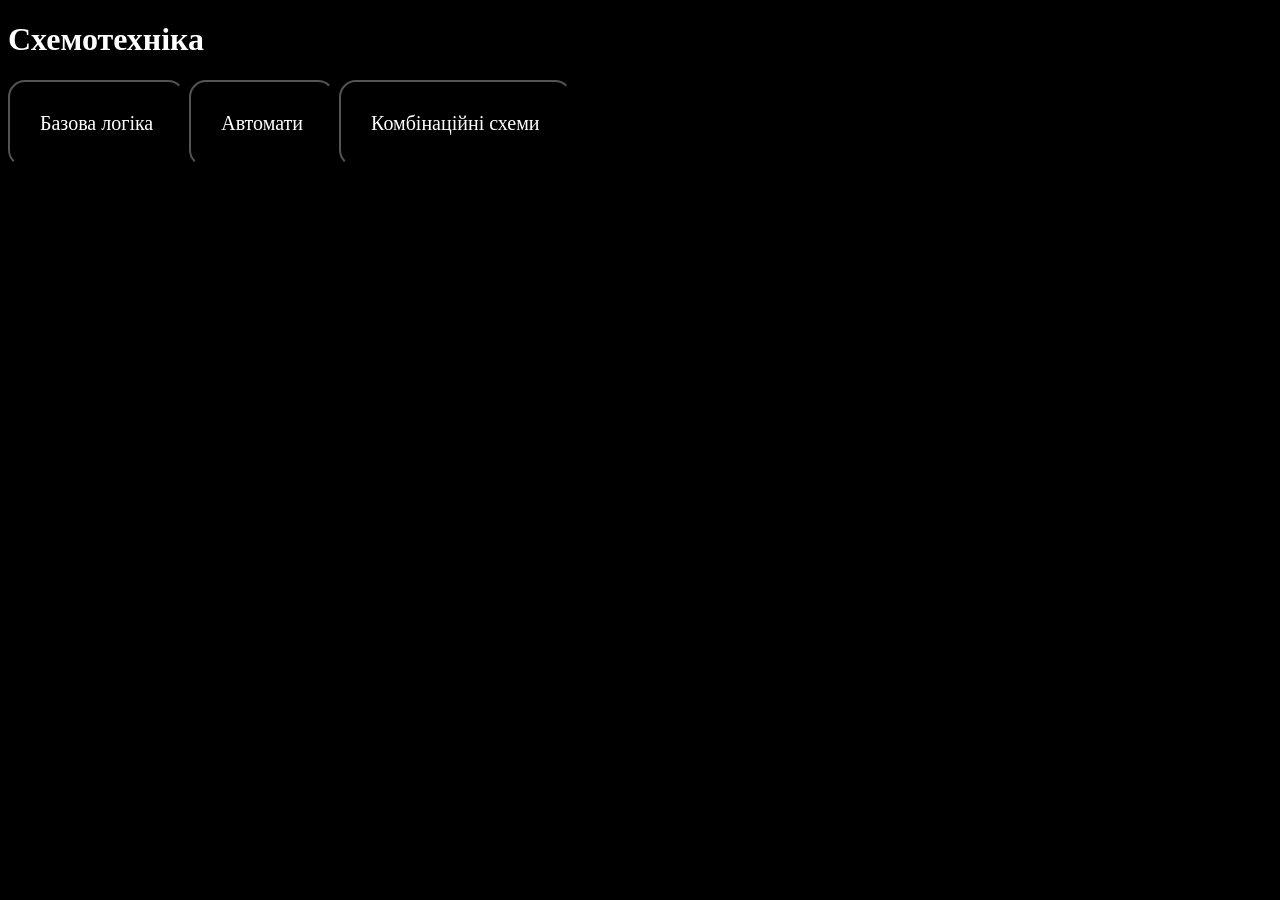
==== index.html @ 7f0cb72b "Project initialization, adding base files" ====
<!DOCTYPE html>
<html lang="en">
<head>
    <meta charset="UTF-8">
    <meta name="viewport" content="width=device-width, initial-scale=1.0">

    <title>Document</title>
    <link rel="stylesheet" href="css/style.css">
</head>
<body>
    <h1>Схемотехніка</h1>
    <button href="basic_logic.html" class="main_buttons" onclick="window.location.href='basic_logic.html'">Базова логіка</button>
    <button href="automates.html" class="main_buttons" onclick="window.location.href='automates.html'">Автомати</button>
    <button href="combination_circuits.html" class="main_buttons" onclick="window.location.href='combination_circuits.html' ">Комбінаційні схеми</button>
</body>
</html>
    
  
</body>
</html>
    
</body>
</html>
---- css/style.css ----
body {
    font-family: 'Georgia', serif;
    color: white;
    background-color: #000000;

    button, .main_buttons {
        text-decoration: none;
        display: inline-block;
        background-color: black;
        color: white;
        padding: 30px;
        border-radius: 17px;
        font-family:'Georgia', serif;
        font-size: 20px;
        
    }
}
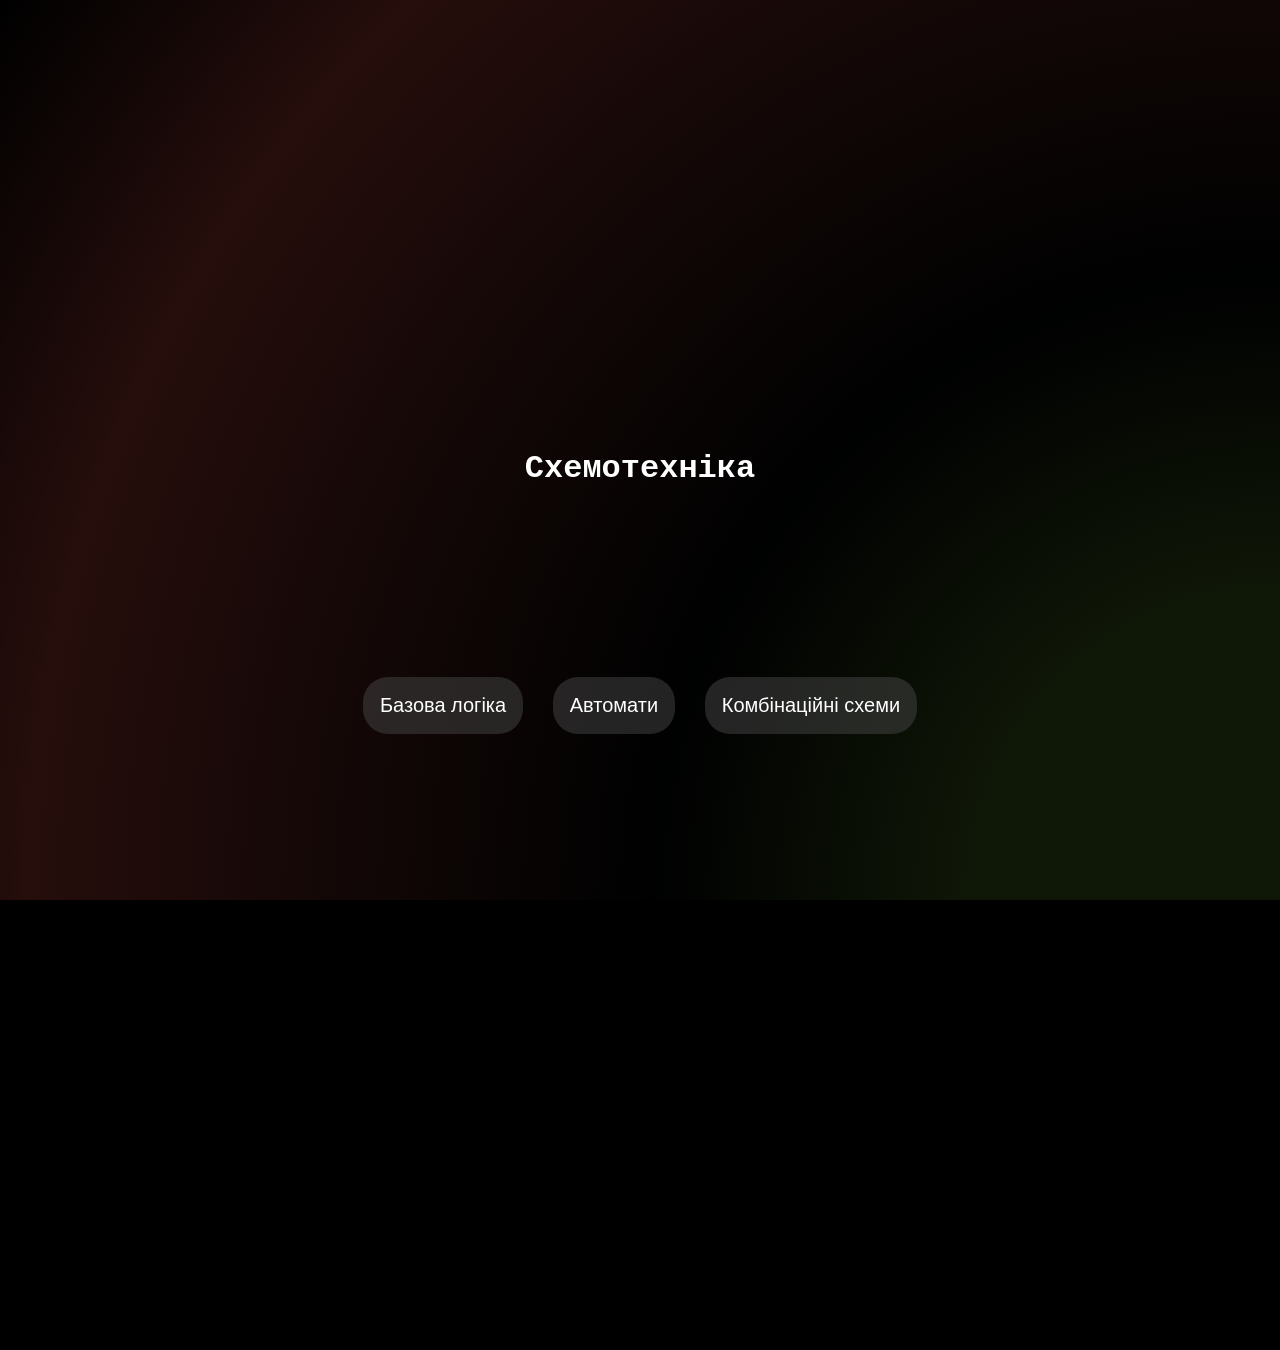
==== commit 299c81f3: "created CSS style background +buttons" ====
--- a/index.html
+++ b/index.html
@@ -8,10 +8,19 @@
     <link rel="stylesheet" href="css/style.css">
 </head>
 <body>
-    <h1>Схемотехніка</h1>
-    <button href="basic_logic.html" class="main_buttons" onclick="window.location.href='basic_logic.html'">Базова логіка</button>
-    <button href="automates.html" class="main_buttons" onclick="window.location.href='automates.html'">Автомати</button>
-    <button href="combination_circuits.html" class="main_buttons" onclick="window.location.href='combination_circuits.html' ">Комбінаційні схеми</button>
+    
+    <div style="text-align: center; margin-top: 50vh;">
+        
+        <h1>Схемотехніка</h1>
+        
+        <div style="margin-top: 20vh;">
+            <button href="basic_logic.html" class="main_buttons" onclick="window.location.href='basic_logic.html'">Базова логіка</button>
+            <button href="automates.html" class="main_buttons" onclick="window.location.href='automates.html'">Автомати</button>
+            <button href="combination_circuits.html" class="main_buttons" onclick="window.location.href='combination_circuits.html' ">Комбінаційні схеми</button>
+        </div>
+
+    </div>
+   <script src="script.js"></script>
 </body>
 </html>
     
--- a/css/style.css
+++ b/css/style.css
@@ -1,17 +1,27 @@
 body {
-    font-family: 'Georgia', serif;
+    font-family: 'American Typewriter', monospace;
     color: white;
-    background-color: #000000;
+    /* background-color: #000000; */
+    /* background: radial-gradient(circle at 90% 20%, #011325 30%, #071c33 40%, #000000 80%); */
+    background: #000000; /* fallback for old browsers */
+    background-repeat: no-repeat;
+    background-attachment: fixed;
+
+    min-height: 100vh; /* Кажемо екрану займати 100% висоти монітора */
+    margin: 0; /* Прибираємо стандартні відступи браузера, щоб не було білих смуг */
+
 
     button, .main_buttons {
         text-decoration: none;
         display: inline-block;
-        background-color: black;
+        background-color: rgba(71, 70, 70, 0.5);
         color: white;
-        padding: 30px;
-        border-radius: 17px;
-        font-family:'Georgia', serif;
+        padding: 17px;
+        border-radius: 25px;
+        border: none;
+        font-family: 'Helvetica', sans-serif;
         font-size: 20px;
+        margin: 10px;
         
     }
 }
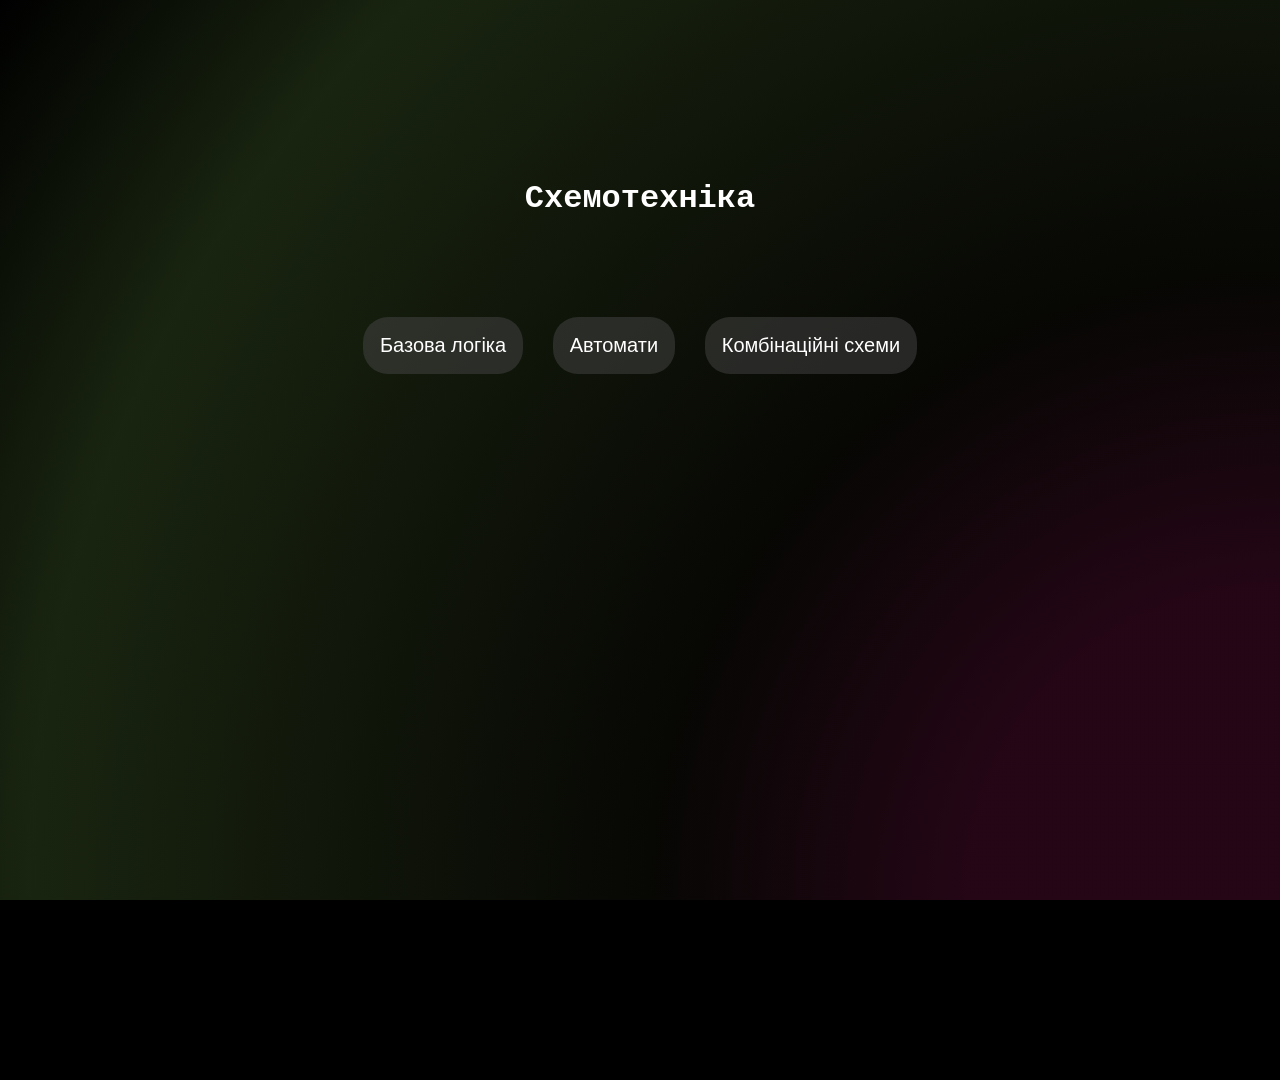
==== commit 9fdde0d5: "new alignment" ====
--- a/index.html
+++ b/index.html
@@ -9,11 +9,11 @@
 </head>
 <body>
     
-    <div style="text-align: center; margin-top: 50vh;">
+    <div style="text-align: center; margin-top: 20vh;">
         
         <h1>Схемотехніка</h1>
         
-        <div style="margin-top: 20vh;">
+        <div style="margin-top: 10vh;">
             <button href="basic_logic.html" class="main_buttons" onclick="window.location.href='basic_logic.html'">Базова логіка</button>
             <button href="automates.html" class="main_buttons" onclick="window.location.href='automates.html'">Автомати</button>
             <button href="combination_circuits.html" class="main_buttons" onclick="window.location.href='combination_circuits.html' ">Комбінаційні схеми</button>
@@ -25,8 +25,3 @@
 </html>
     
   
-</body>
-</html>
-    
-</body>
-</html>
